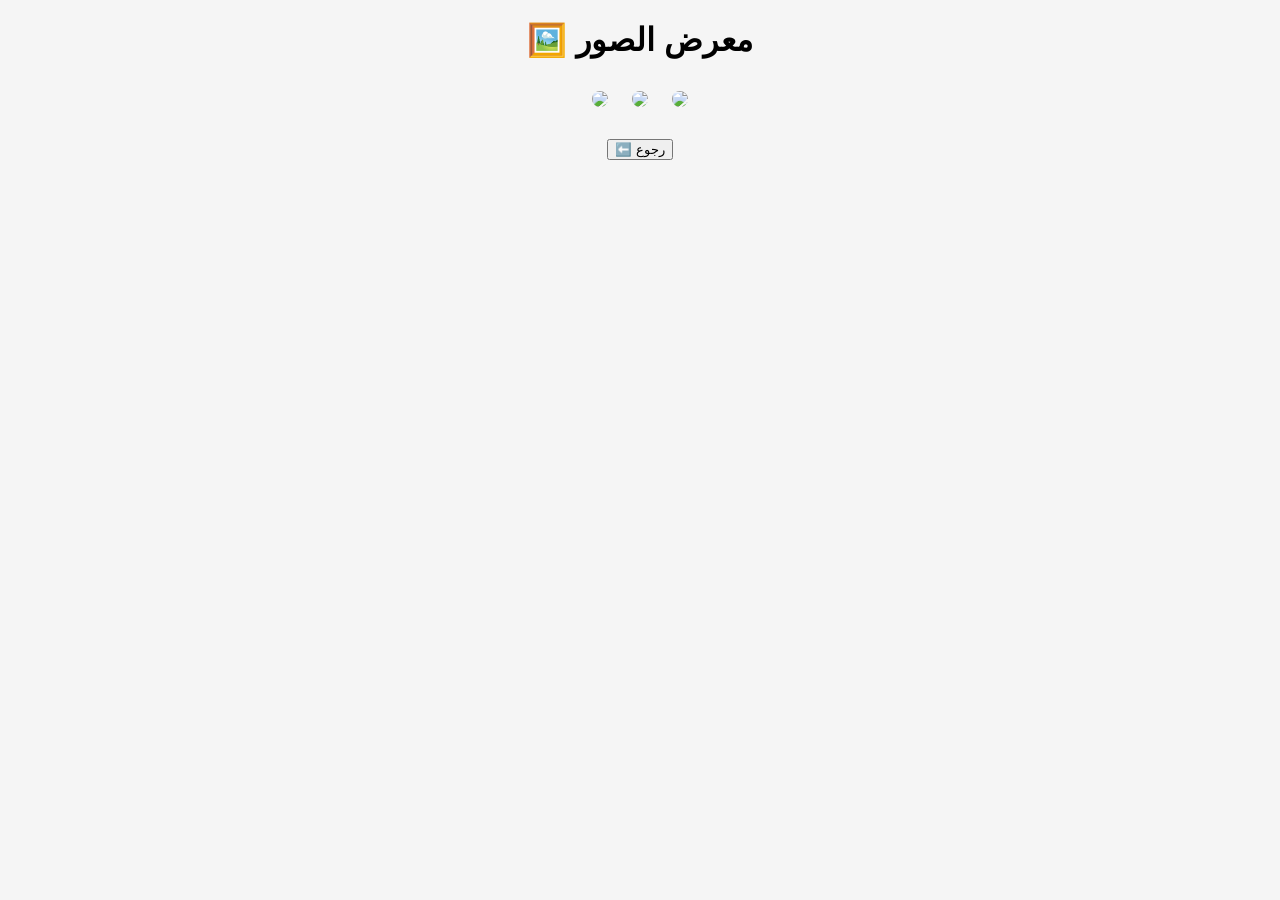
==== gallery.html @ 45081472 "Create gallery.html ." ====
<!DOCTYPE html>
<html lang="ar">
<head>
<meta charset="UTF-8">
<meta name="viewport" content="width=device-width, initial-scale=1.0">
<title>الصور</title>

<style>
body {
  font-family: Arial;
  text-align: center;
  background: #f5f5f5;
}

img {
  width: 300px;
  margin: 10px;
  border-radius: 10px;
}
</style>

</head>

<body>

<h1>🖼️ معرض الصور</h1>

<img src="https://via.placeholder.com/300">
<img src="https://via.placeholder.com/300">
<img src="https://via.placeholder.com/300">

<br><br>
<a href="index.html"><button>⬅️ رجوع</button></a>

</body>
</html>
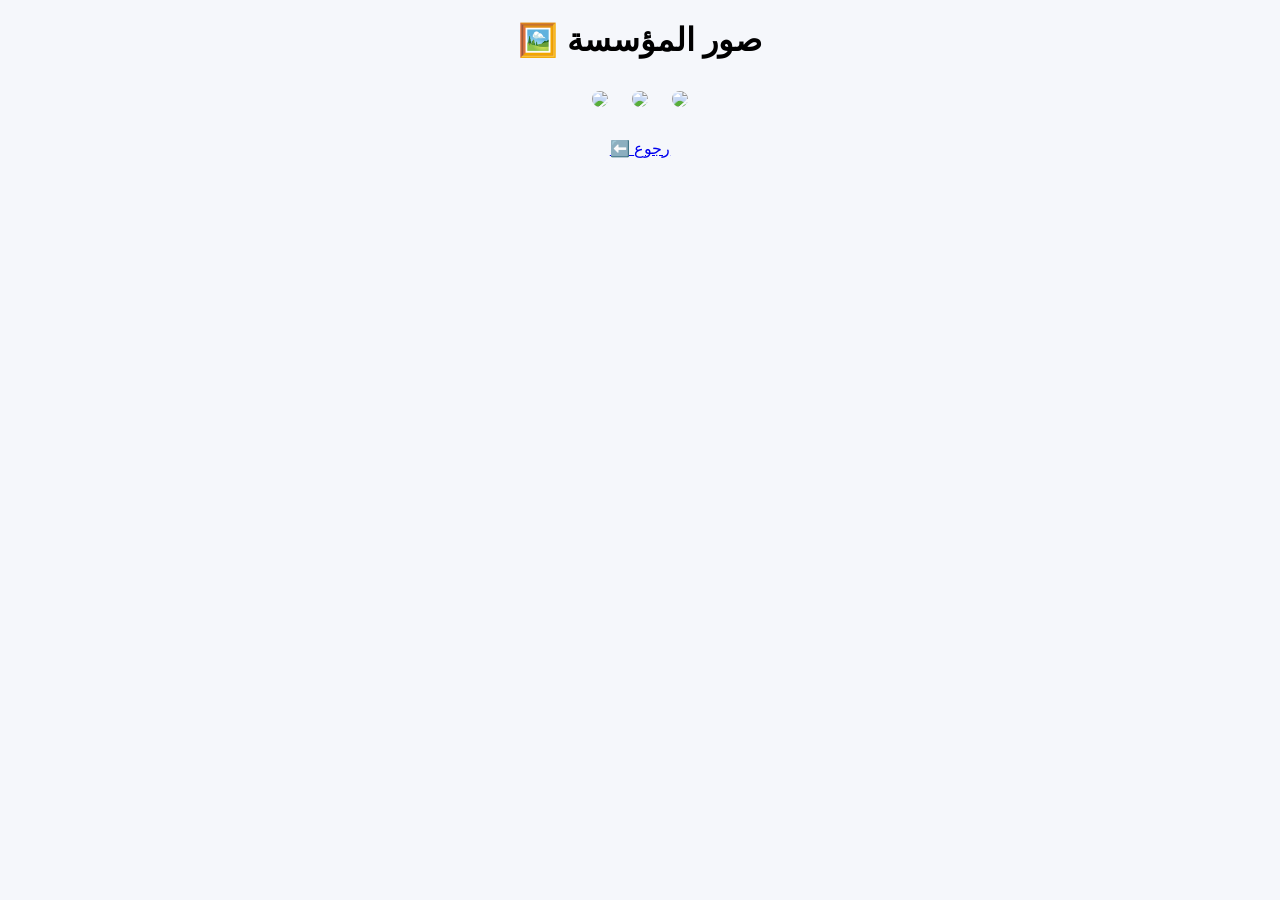
==== commit baec8845: "Update gallery.html ." ====
--- a/gallery.html
+++ b/gallery.html
@@ -2,14 +2,13 @@
 <html lang="ar">
 <head>
 <meta charset="UTF-8">
-<meta name="viewport" content="width=device-width, initial-scale=1.0">
 <title>الصور</title>
 
 <style>
 body {
   font-family: Arial;
   text-align: center;
-  background: #f5f5f5;
+  background: #f5f7fb;
 }
 
 img {
@@ -18,19 +17,18 @@
   border-radius: 10px;
 }
 </style>
-
 </head>
 
 <body>
 
-<h1>🖼️ معرض الصور</h1>
+<h1>🖼️ صور المؤسسة</h1>
 
 <img src="https://via.placeholder.com/300">
 <img src="https://via.placeholder.com/300">
 <img src="https://via.placeholder.com/300">
 
 <br><br>
-<a href="index.html"><button>⬅️ رجوع</button></a>
+<a href="index.html">⬅️ رجوع</a>
 
 </body>
 </html>
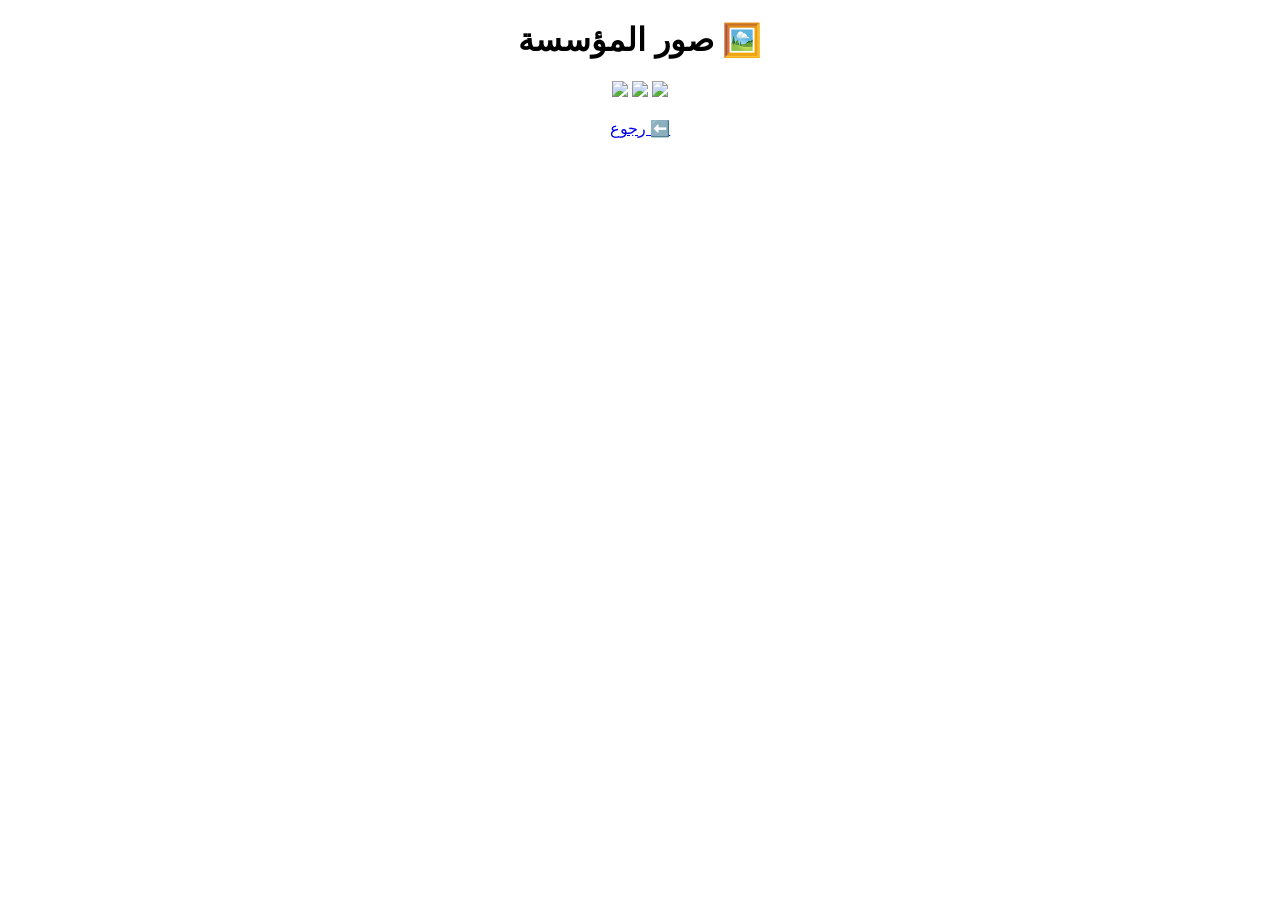
==== commit 8fcf2b3f: "Update gallery.html ." ====
--- a/gallery.html
+++ b/gallery.html
@@ -3,23 +3,9 @@
 <head>
 <meta charset="UTF-8">
 <title>الصور</title>
-
-<style>
-body {
-  font-family: Arial;
-  text-align: center;
-  background: #f5f7fb;
-}
-
-img {
-  width: 300px;
-  margin: 10px;
-  border-radius: 10px;
-}
-</style>
 </head>
 
-<body>
+<body style="text-align:center; font-family:Arial; direction:rtl;">
 
 <h1>🖼️ صور المؤسسة</h1>
 
